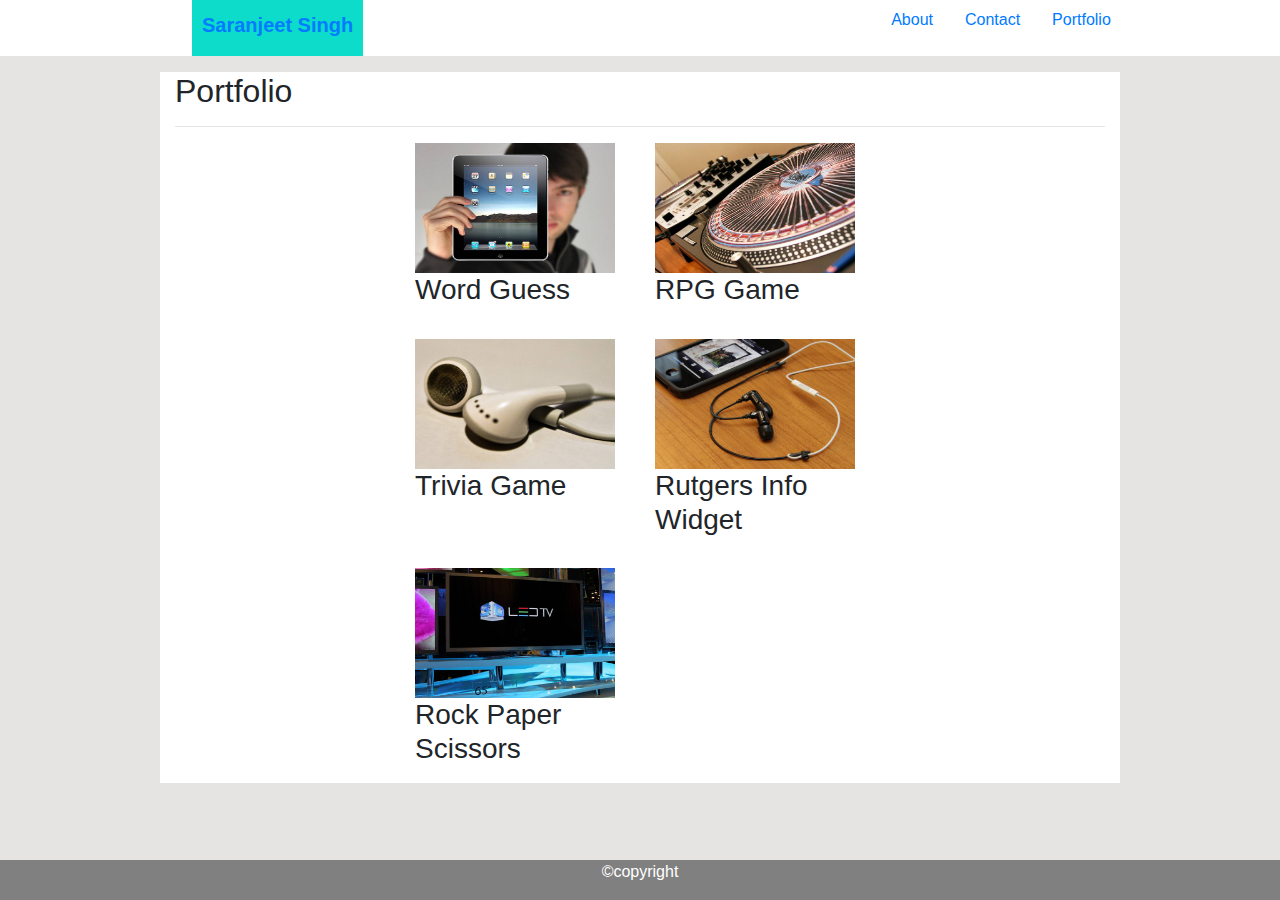
==== portfolio1.html @ 38100ce2 "new adds" ====
<!DOCTYPE html>
<html>
<head>
    <meta charset="utf-8" />
    <meta http-equiv="X-UA-Compatible" content="IE=edge">
    <title>Portfolio</title>
    <meta name="viewport" content="width=device-width, initial-scale=1">
    <link rel="stylesheet" type="text/css" href="css/reset.css">
    <link rel="stylesheet" href="https://stackpath.bootstrapcdn.com/bootstrap/4.1.3/css/bootstrap.min.css">
    <link rel="stylesheet" type="text/css" media="screen" href="portfolio1.css" />
    <script src="main.js"></script>
</head>
<body>
    <header>
    <nav id="navbar-example2">
        <a class="navbar-brand" href="#"><strong> Saranjeet Singh </strong></a>
        <ul class="nav nav-pills">
            <li class="nav-item">
                <a class="nav-link" href="index.html">About</a>
            </li>
            <li class="nav-item">
                <a class="nav-link" href="contact.html">Contact</a>
            </li>
            <li class="nav-item">
                <a class="nav-link" href="portfolio1.html">Portfolio</a>
            </li>
        </ul>
    </nav>
    </header>
    <br><br><br>
        <div class="container">
            <h2>Portfolio</h2>
            <hr>
            <div class="row">
                <div class="col-md-3"></div>
                <div class="col-md-3">
                    <img class="absolute" src="Assets/1.jpg" alt="Word Guess" width="200px" height="130px">
                    <h3>Word Guess</h3>
                </div>
                <div class="col-md-3">
                    <img class="absolute" src="Assets/2.jpg" alt="RPG Game" width="200px" height="130px">
                    <h3>RPG Game</h3>
                </div>
            </div>
            <br>
            <div class="row">
                <div class="col-md-3"></div>
                <div class="col-md-3">
                    <img class="absolute" src="Assets/3.jpg" alt="Trivia Game" width="200px" height="130px">
                    <h3>Trivia Game</h3>
                </div>
                <div class="col-md-3">
                    <img class="absolute" src="Assets/4.jpg" alt="Rutgers Info Widget" width="200px" height="130px">
                    <h3>Rutgers Info Widget</h3>
                </div>
            </div>
            <br>
            <div class="row">
                <div class="col-md-3"></div>
                <div class="col-md-3">
                    <img class="absolute" src="Assets/5.jpg" alt="Rock Paper Scissors" width="200px" height="130px">
                    <h3>Rock Paper Scissors</h3>
                </div>
            </div>
        </div>
        <div id="footer">
            &copy;copyright
        </div>
    </body>
</html>
---- portfolio1.css ----
body{
    background-color: rgb(230, 227, 227);
}
.navbar-brand{
    background-color: #0cdcc9;
    padding: 10px;
    margin-left: 15%;
    float: left;
    margin-right: 40%;
    height: 56px;
}
.container{
    background: white;
    width: 960px;
    padding-bottom: 10px;
    clear: both;    
}
#navbar-example2{
    background-color: white;
    height: 56px;
}
#footer{
    position: fixed;
    left: 0;
    bottom: 0;
    width: 100%;
    text-align: center;
    background-color: grey;
    color: white;
    height: 40px;
}
header{
    position: fixed;
    left: 0;
    top: 0;
    width: 100%;
    height: 40px;
}
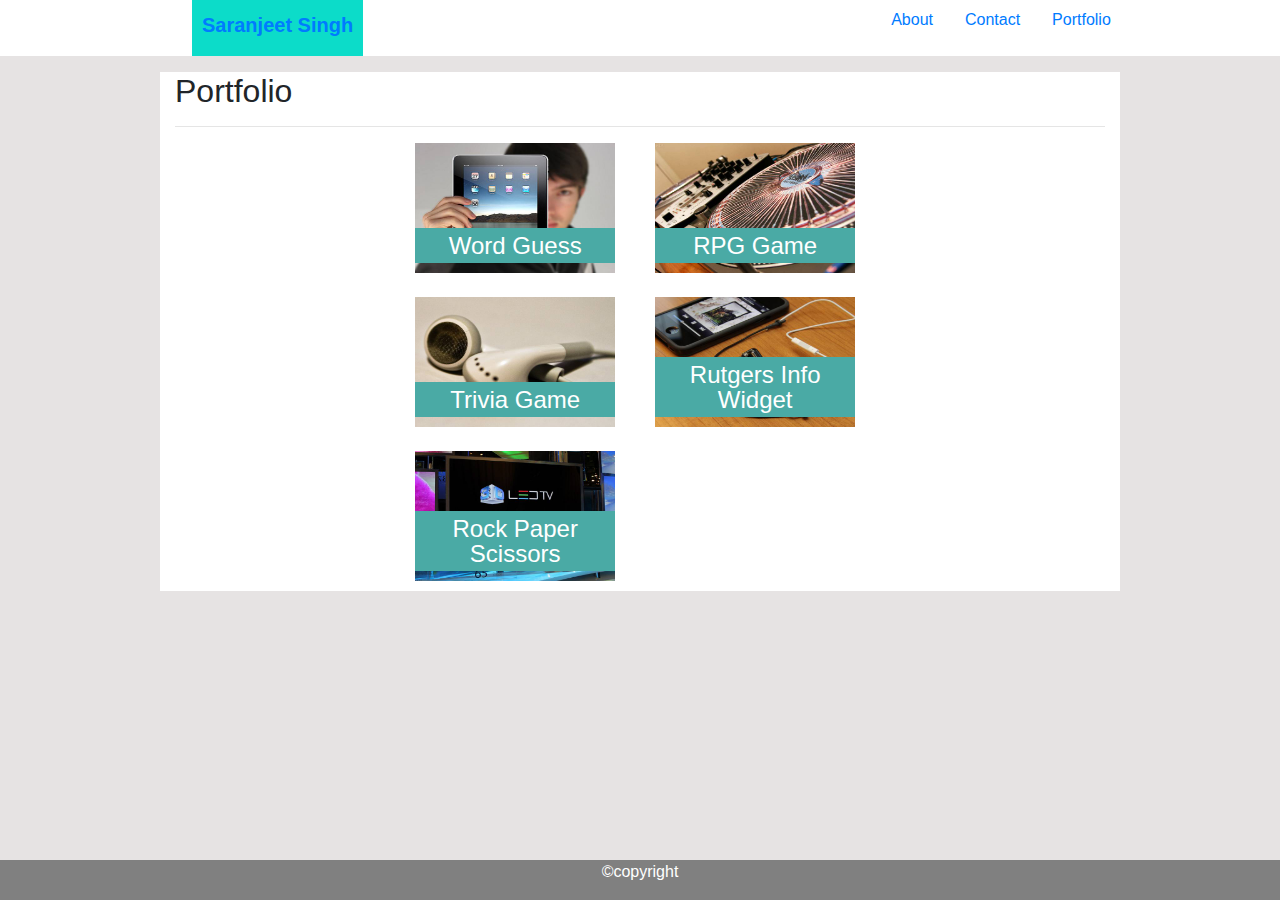
==== commit adaba0e0: "new additions" ====
--- a/portfolio1.html
+++ b/portfolio1.html
@@ -35,11 +35,11 @@
                 <div class="col-md-3"></div>
                 <div class="col-md-3">
                     <img class="absolute" src="Assets/1.jpg" alt="Word Guess" width="200px" height="130px">
-                    <h3>Word Guess</h3>
+                    <h4>Word Guess</h4>
                 </div>
                 <div class="col-md-3">
                     <img class="absolute" src="Assets/2.jpg" alt="RPG Game" width="200px" height="130px">
-                    <h3>RPG Game</h3>
+                    <h4>RPG Game</h4>
                 </div>
             </div>
             <br>
@@ -47,11 +47,11 @@
                 <div class="col-md-3"></div>
                 <div class="col-md-3">
                     <img class="absolute" src="Assets/3.jpg" alt="Trivia Game" width="200px" height="130px">
-                    <h3>Trivia Game</h3>
+                    <h4>Trivia Game</h4>
                 </div>
                 <div class="col-md-3">
                     <img class="absolute" src="Assets/4.jpg" alt="Rutgers Info Widget" width="200px" height="130px">
-                    <h3>Rutgers Info Widget</h3>
+                    <h4>Rutgers Info Widget</h4>
                 </div>
             </div>
             <br>
@@ -59,7 +59,7 @@
                 <div class="col-md-3"></div>
                 <div class="col-md-3">
                     <img class="absolute" src="Assets/5.jpg" alt="Rock Paper Scissors" width="200px" height="130px">
-                    <h3>Rock Paper Scissors</h3>
+                    <h4>Rock Paper Scissors</h4>
                 </div>
             </div>
         </div>
--- a/portfolio1.css
+++ b/portfolio1.css
@@ -35,4 +35,19 @@
     top: 0;
     width: 100%;
     height: 40px;
-}+    z-index: 1;
+}
+.row h4 {
+    position: absolute;
+    bottom: 10px;
+    width: 83.5%;
+    padding: 5px;
+    margin-bottom: 0;
+    font-weight: 300;
+    line-height: 25px;
+    color: #fff;
+    text-align: center;
+    background: #4aaaa5;
+    border-bottom: 0;
+  }
+  